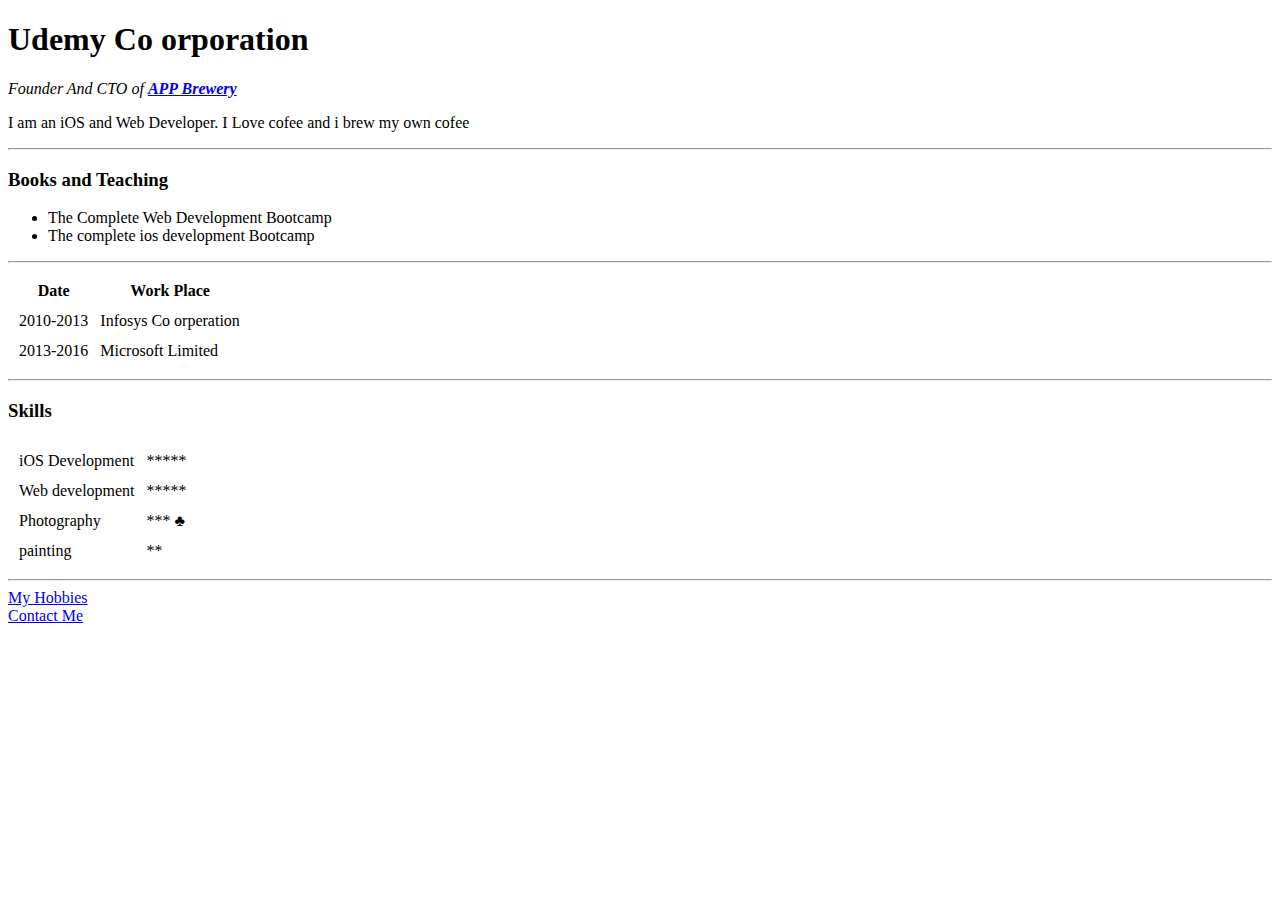
==== index.html @ c1ce02f9 "add initial salman work files" ====
<!DOCTYPE html>
<html lang="en" dir="ltr">

<head>
  <meta charset="utf-8">
  <title>Salman's Personal site</title>
</head>

<body>
  <h1>Udemy Co orporation</h1>
  <p><em>Founder And CTO of <strong><a href="wwww.appbrewery.com">APP Brewery</a></strong></em></p>
  <p>I am an iOS and Web Developer. I Love cofee and i brew my own cofee</p>
  <hr>
  <h3>Books and Teaching</h3>
  <ul>
    <li>The Complete Web Development Bootcamp</li>
    <li>The complete ios development Bootcamp</li>
  </ul>
  <hr>
  <table cellspacing=10>
    <tr>
      <th>Date</th>
      <th>Work Place</th>
    </tr>
    <tr>
      <td>2010-2013</td>
      <td>Infosys Co orperation</td>
    </tr>
    <tr>
      <td>2013-2016</td>
      <td>Microsoft Limited</td>
    </tr>
  </table>
  <hr>
  <table cellspacing=10>
    <h3>Skills</h3>
    <tr>
      <td>iOS Development </td>
      <td>*****</td>
    </tr>
    <tr>
      <td>Web development</td>
      <td>*****</td>
    </tr>
    <tr>
      <td>Photography</td>
      <td>*** ♣</td>
    </tr>
    <tr>
      <td>painting</td>
      <td>**</td>
    </tr>
  </table>

  <hr>
  <a href="hobbies.html">My Hobbies</a>
  <br>
  <a href="contact-me.html">Contact Me</a>
</body>

</html>
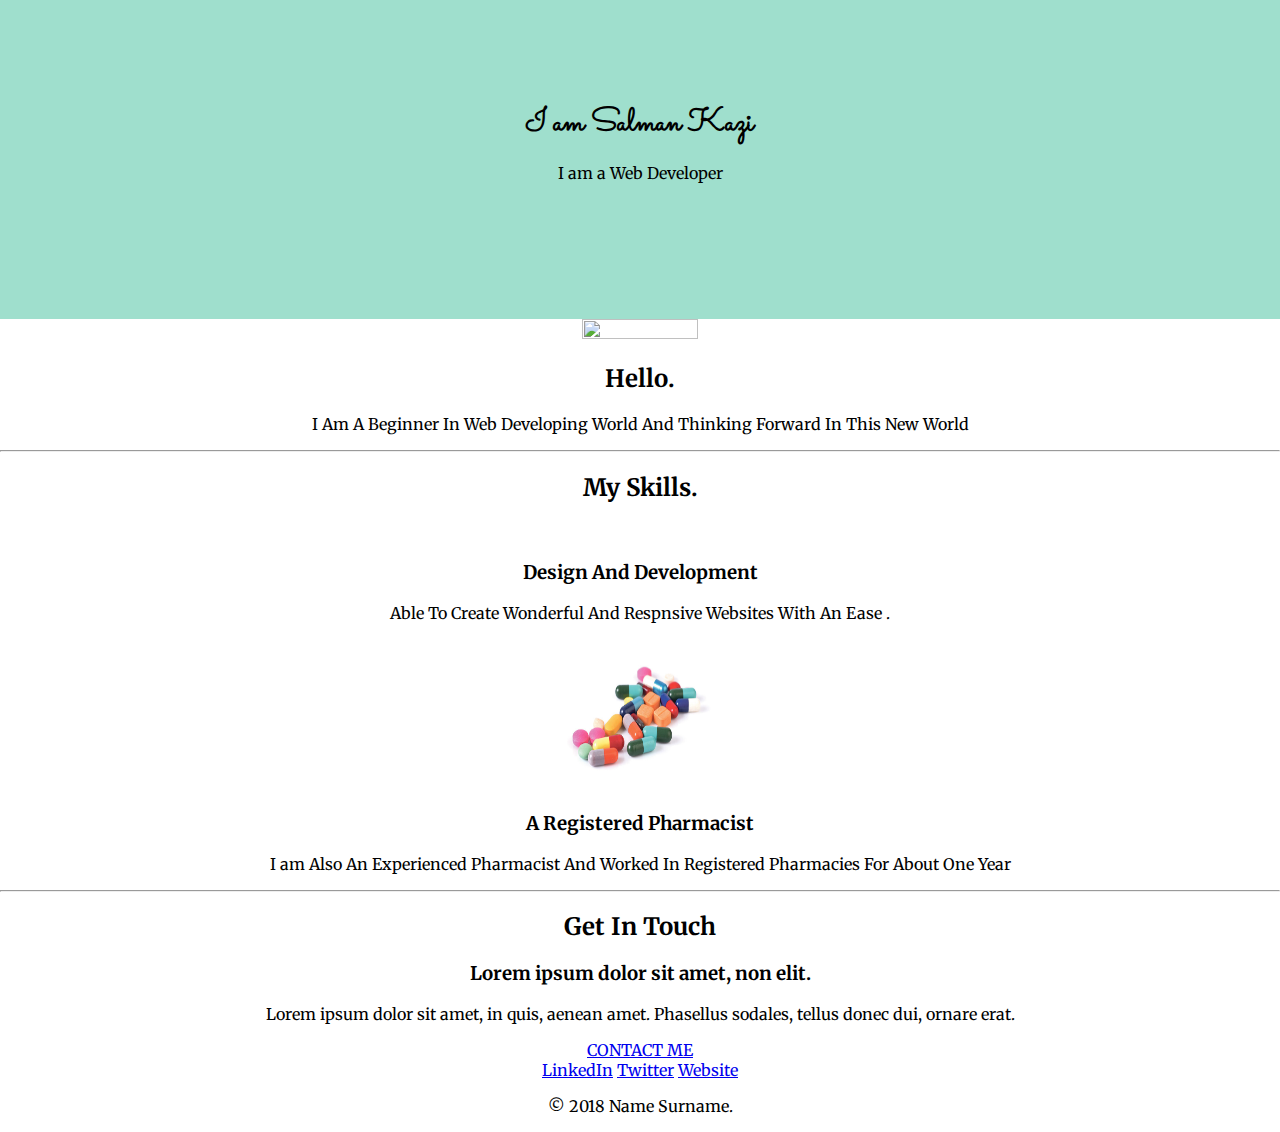
==== commit 53ed35e0: "Add files via upload" ====
--- a/index.html
+++ b/index.html
@@ -1,61 +1,60 @@
 <!DOCTYPE html>
 <html lang="en" dir="ltr">
+  <head>
+    <meta charset="utf-8">
+    <title>Salman Kazi</title>
+    <link rel="stylesheet" href="styles.css">
+    <link rel="icon" href="favicon.ico">
+    <link href="https://fonts.googleapis.com/css?family=Merriweather|Montserrat|Sacramento&display=swap" rel="stylesheet">
 
-<head>
-  <meta charset="utf-8">
-  <title>Salman's Personal site</title>
-</head>
+  </head>
+  <body>
+    <div class="top-container">
+      <img class="top-cloud"src="Images/cloud.png" alt="">
+      <h1>I am Salman Kazi</h1>
+      <p>I am a Web Developer</p>
+      <img class="bottom-cloud"src="Images/cloud.png" alt="">
+      <img src="Images/mountain.png" alt="">
+    </div>
+    <div class="middle-container">
+      <div class="profile">
+        <img class="profile-pic"src="/my pic.jpg" >
+        <h2>Hello.</h2>
+        <p>I Am A Beginner In Web Developing World And Thinking Forward In This New World</p>
+      </div>
+      <hr>
+      <div class="skills">
+        <h2>My Skills.</h2>
+        <div class="giphy" >
+          <img src="https://media.giphy.com/media/Te0jN2T5Iw3bR6l9gG/source.gif" alt="">
+        </div>
+      </div>
 
-<body>
-  <h1>Udemy Co orporation</h1>
-  <p><em>Founder And CTO of <strong><a href="wwww.appbrewery.com">APP Brewery</a></strong></em></p>
-  <p>I am an iOS and Web Developer. I Love cofee and i brew my own cofee</p>
-  <hr>
-  <h3>Books and Teaching</h3>
-  <ul>
-    <li>The Complete Web Development Bootcamp</li>
-    <li>The complete ios development Bootcamp</li>
-  </ul>
-  <hr>
-  <table cellspacing=10>
-    <tr>
-      <th>Date</th>
-      <th>Work Place</th>
-    </tr>
-    <tr>
-      <td>2010-2013</td>
-      <td>Infosys Co orperation</td>
-    </tr>
-    <tr>
-      <td>2013-2016</td>
-      <td>Microsoft Limited</td>
-    </tr>
-  </table>
-  <hr>
-  <table cellspacing=10>
-    <h3>Skills</h3>
-    <tr>
-      <td>iOS Development </td>
-      <td>*****</td>
-    </tr>
-    <tr>
-      <td>Web development</td>
-      <td>*****</td>
-    </tr>
-    <tr>
-      <td>Photography</td>
-      <td>*** ♣</td>
-    </tr>
-    <tr>
-      <td>painting</td>
-      <td>**</td>
-    </tr>
-  </table>
+        <div class="skill-row">
+          <h3>Design And Development</h3>
+          <p>Able To Create Wonderful And Respnsive Websites With An Ease .</p>
+        </div>
+        <div class="skill-row">
+          <img class="medicine-pic" src="medicine.png" alt="">
+          <h3>A Registered Pharmacist</h3>
+          <p>I am Also An Experienced Pharmacist And Worked In Registered Pharmacies For About One Year </p>
+        </div>
+      </div>
+      <hr>
+      <div class="contact-me">
+        <h2>Get In Touch</h2>
+        <h3>Lorem ipsum dolor sit amet, non elit.</h3>
+        <p>Lorem ipsum dolor sit amet, in quis, aenean amet. Phasellus sodales, tellus donec dui, ornare erat.</p>
+        <a class="btn" href="mailto:name@email.com">CONTACT ME</a>
+      </div>
+    </div>
 
-  <hr>
-  <a href="hobbies.html">My Hobbies</a>
-  <br>
-  <a href="contact-me.html">Contact Me</a>
-</body>
 
+    <div class="bottom-container">
+      <a class="footer-link" href="https://www.linkedin.com/">LinkedIn</a>
+      <a class="footer-link" href="https://twitter.com/">Twitter</a>
+      <a class="footer-link" href="https://www.appbrewery.co/">Website</a>
+      <p>© 2018 Name Surname.</p>
+    </div>
+  </body>
 </html>
--- a/styles.css
+++ b/styles.css
@@ -0,0 +1,51 @@
+
+body {
+  margin: 0;
+  text-align: center;
+  font-family: 'Merriweather', serif;
+
+}
+
+h1 {
+  margin: 0;
+  font-family: 'Sacramento', cursive;
+}
+
+h2 {
+  font-family: 'Merriweather', serif;
+
+}
+
+h3 {
+  font-family: 'Merriweather', serif;
+
+}
+
+.profile-pic {
+  width: 30%;
+  height: 30%;
+}
+.giphy {
+  style="width:170px;height:170px; position:relative; left: 170px; top: 20px;"
+}
+
+.medicine-pic {
+  width: 150px;
+  height: 150px;
+}
+
+.top-container {
+  background-color: #9fdfcd;
+  position: relative;
+  padding: 100px;
+}
+.top-cloud {
+  position: absolute;
+  right:300px;
+  top: 50px;
+}
+.bottom-cloud {
+  position: absolute;
+  left: 300px;
+  bottom: 300px;
+}
